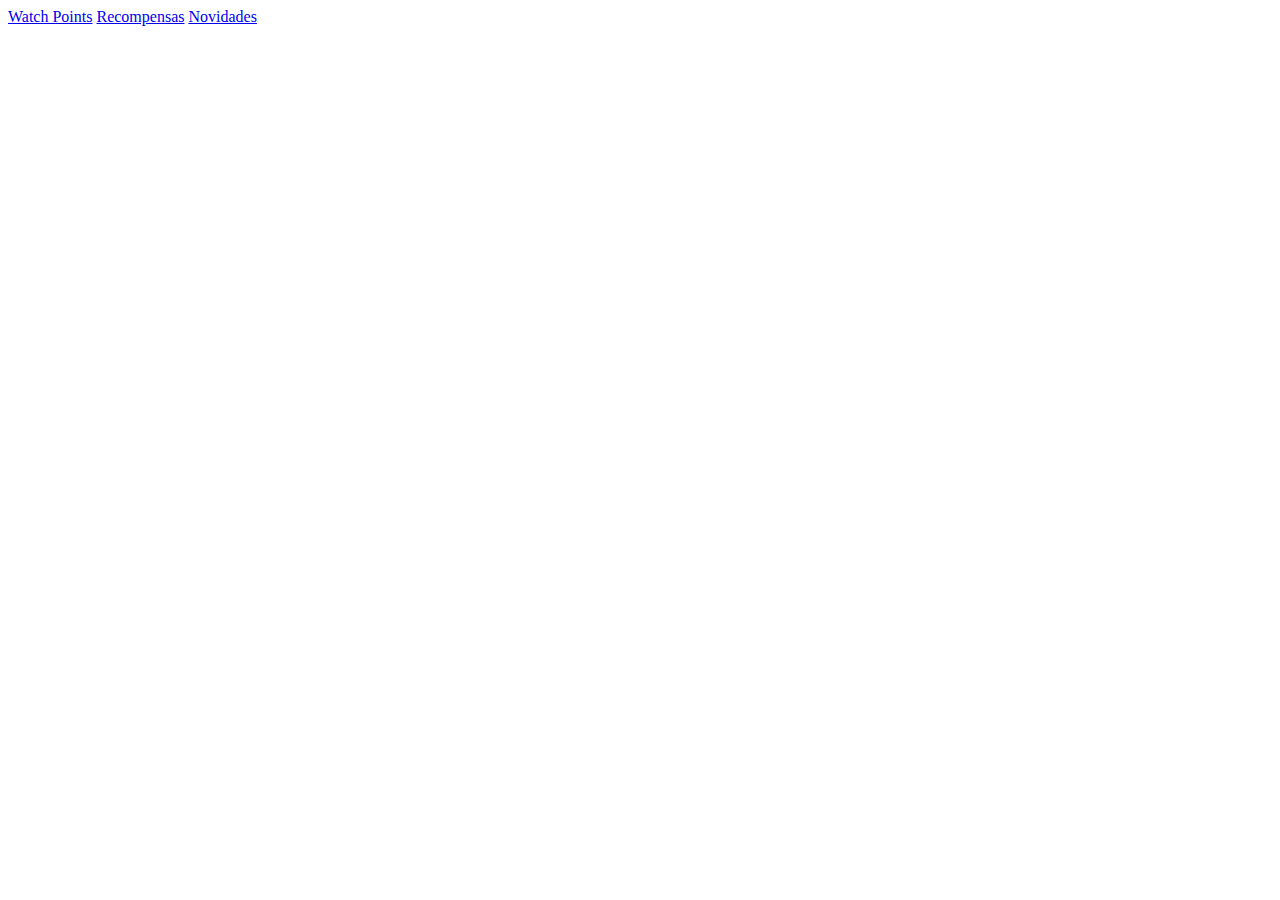
==== detalhes.html @ 6c24707c "Add files via upload" ====
<!DOCTYPE html>
<html lang="en">
<head>
    <meta charset="UTF-8">
    <meta name="viewport" content="width=device-width, initial-scale=1.0">
    <title>Detalhes</title>
    <link rel="stylesheet" href="detalhes.css">
</head>
<body>
    <nav>
        <a href="index.html">Watch Points</a>
        <a href="recompensas.html">Recompensas</a> 
        <a href="noticias.html">Novidades</a>
    </nav>
</body>
</html>
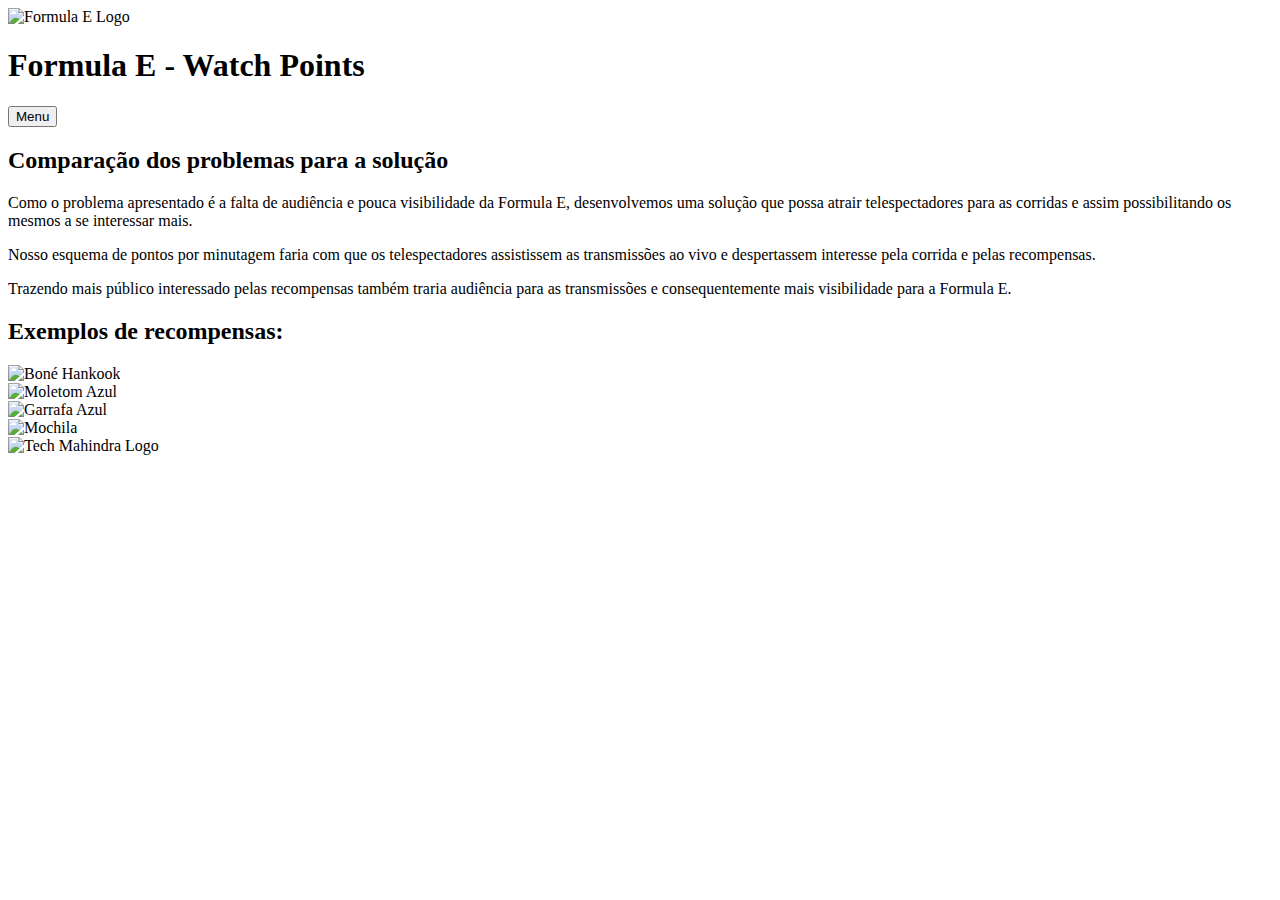
==== commit b10ac55e: "Update detalhes.html" ====
--- a/detalhes.html
+++ b/detalhes.html
@@ -1,16 +1,59 @@
 <!DOCTYPE html>
-<html lang="en">
+<html lang="pt-BR">
+
 <head>
     <meta charset="UTF-8">
     <meta name="viewport" content="width=device-width, initial-scale=1.0">
     <title>Detalhes</title>
-    <link rel="stylesheet" href="detalhes.css">
+    <link rel="stylesheet" href="style2.css">
 </head>
+
 <body>
-    <nav>
-        <a href="index.html">Watch Points</a>
-        <a href="recompensas.html">Recompensas</a> 
-        <a href="noticias.html">Novidades</a>
-    </nav>
+    <header>
+        <div class="header-content">
+            <div class="logo">
+                <img src="formula e logo.png" alt="Formula E Logo">
+            </div>
+            <h1>Formula E - Watch Points</h1>
+            <button>Menu</button>
+        </div>
+    </header>
+    <main>
+        <section class="solution-comparison">
+            <h2>Comparação dos problemas para a solução</h2>
+            <p>Como o problema apresentado é a falta de audiência e pouca visibilidade da Formula E, desenvolvemos uma
+                solução que possa atrair telespectadores para as corridas e assim possibilitando os mesmos a se
+                interessar mais.</p>
+            <p>Nosso esquema de pontos por minutagem faria com que os telespectadores assistissem as transmissões ao
+                vivo e despertassem interesse pela corrida e pelas recompensas.</p>
+            <p>Trazendo mais público interessado pelas recompensas também traria audiência para as transmissões e
+                consequentemente mais visibilidade para a Formula E.</p>
+        </section>
+        <section class="rewards-examples">
+            <h2>Exemplos de recompensas:</h2>
+            <div class="product-grid">
+                <div class="product">
+                    <img src="https://store.fiaformulae.com/dw/image/v2/BDWJ_PRD/on/demandware.static/-/Sites-master-catalog/default/dw6bb33180/images/large/701230435001_pp_01_hankookformulae.jpg?sw=1600&sh=1600&sm=fit" alt="Boné Hankook">
+                </div>
+                <div class="product">
+                    <img src="https://store.fiaformulae.com/dw/image/v2/BDWJ_PRD/on/demandware.static/-/Sites-master-catalog/default/dw070e0f55/images/large/701223399002_pp_01_formula-e.jpg?sw=1316&q=80" alt="Moletom Azul">
+                </div>
+                <div class="product">
+                    <img src="https://store.fiaformulae.com/dw/image/v2/BDWJ_PRD/on/demandware.static/-/Sites-master-catalog/default/dw541bbdb5/images/large/701223602001_pp_01_formula-e.jpg?sw=1600&sh=1600&sm=fit" alt="Garrafa Azul">
+                </div>
+                <div class="product">
+                    <img src="https://store.fiaformulae.com/dw/image/v2/BDWJ_PRD/on/demandware.static/-/Sites-master-catalog/default/dw28749ae5/images/large/701223600001_mp_01_formula-e.jpg?sw=1600&sh=1600&sm=fit" alt="Mochila">
+                </div>
+            </div>
+        </section>
+    </main>
+    <footer>
+        <div class="footer-content">
+            <div class="sponsors">
+                <img src="logo tech mahindra.png" alt="Tech Mahindra Logo">
+            </div>
+        </div>
+    </footer>
 </body>
+
 </html>
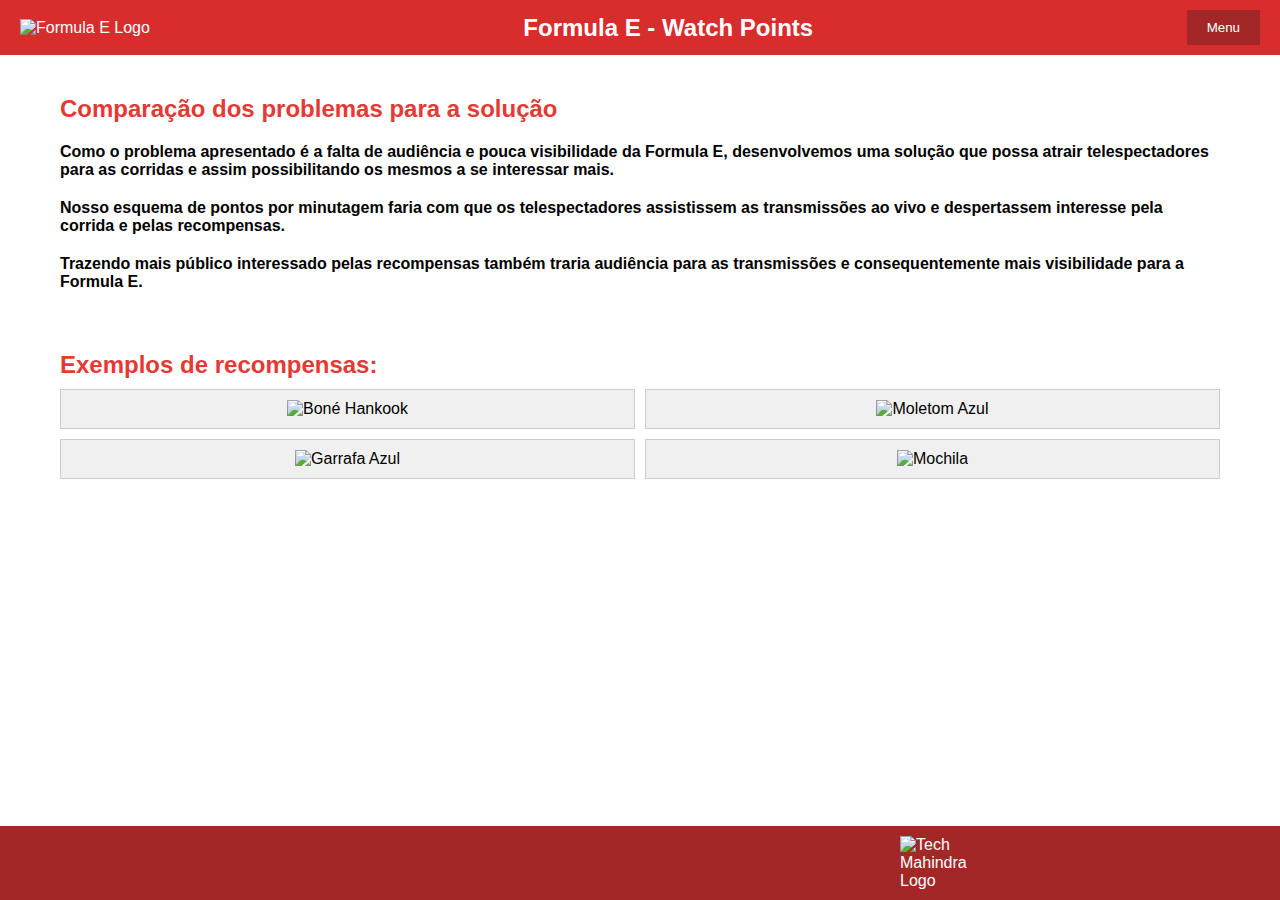
==== commit 9e99c63a: "Update detalhes.html" ====
--- a/detalhes.html
+++ b/detalhes.html
@@ -5,7 +5,7 @@
     <meta charset="UTF-8">
     <meta name="viewport" content="width=device-width, initial-scale=1.0">
     <title>Detalhes</title>
-    <link rel="stylesheet" href="style2.css">
+    <link rel="stylesheet" href="detalhes.css">
 </head>
 
 <body>
--- a/detalhes.css
+++ b/detalhes.css
@@ -0,0 +1,107 @@
+* {
+    margin: 0;
+    padding: 0;
+    box-sizing: border-box;
+}
+
+body {
+    font-family: Arial, sans-serif;
+    display: flex;
+    flex-direction: column;
+    min-height: 100vh;
+}
+
+header {
+    width: 100%;
+    background-color: #D82D2D;
+    color: #fff;
+    position: relative;
+}
+
+header .header-content {
+    margin: 0 auto;
+    padding: 10px 20px;
+    display: flex;
+    justify-content: space-between;
+    align-items: center;
+}
+
+header .logo img {
+    height: 80px;
+}
+
+header h1 {
+    font-size: 1.5em;
+}
+
+header button {
+    background-color: #A32727;
+    color: #fff;
+    border: none;
+    padding: 10px 20px;
+    cursor: pointer;
+}
+
+main {
+    flex: 1;
+    padding: 20px 0;
+    max-width: 1200px;
+    margin: 0 auto;
+}
+
+.solution-comparison {
+    padding: 20px;
+    background-color: #fff;
+    color: #000;
+    font-weight: bold;
+}
+
+p{
+    margin-bottom: 20px;
+}
+
+.solution-comparison h2 {
+    color: #E53935;
+    margin-bottom: 20px;
+}
+
+.rewards-examples {
+    padding: 20px;
+    background-color: #fff;
+    color: #000;
+}
+
+.rewards-examples h2 {
+    color: #E53935;
+    margin-bottom: 10px;
+}
+
+.product-grid {
+    display: grid;
+    grid-template-columns: repeat(2, 1fr);
+    gap: 10px;
+}
+
+.product {
+    background-color: #f0f0f0;
+    padding: 10px;
+    text-align: center;
+    border: 1px solid #ccc;
+    display: flex;
+    flex-direction: column;
+    align-items: center;
+}
+
+.product img {
+    max-width: 50%;
+}
+
+footer {
+    width: 100%;
+    background-color: #A32727;
+    color: #fff;
+    padding: 10px 900px;
+}
+footer .sponsors img {
+    height: 80px;
+}
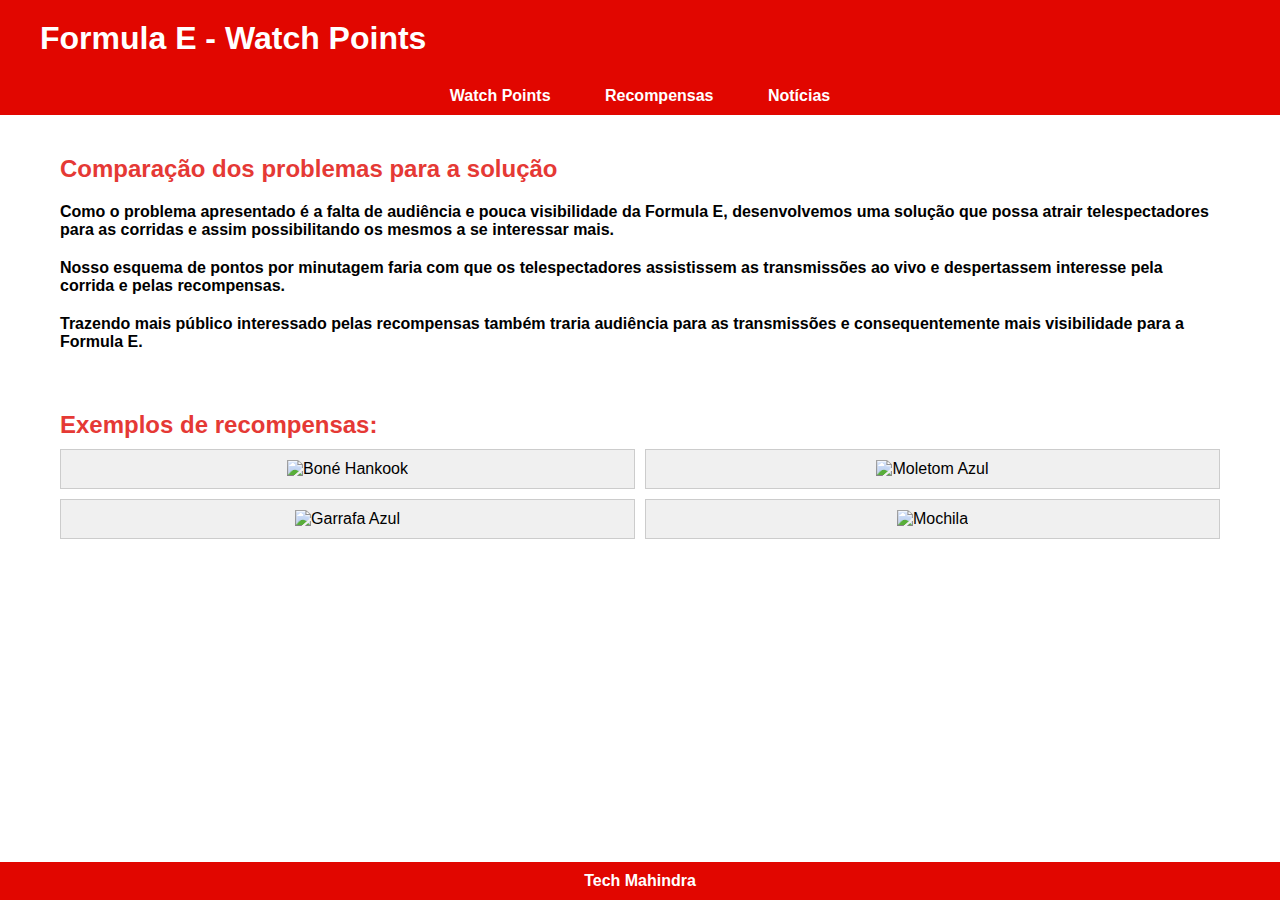
==== commit 0ef4165c: "Update detalhes.html" ====
--- a/detalhes.html
+++ b/detalhes.html
@@ -10,14 +10,15 @@
 
 <body>
     <header>
-        <div class="header-content">
-            <div class="logo">
-                <img src="formula e logo.png" alt="Formula E Logo">
-            </div>
-            <h1>Formula E - Watch Points</h1>
-            <button>Menu</button>
-        </div>
+        <header>
+            <h1 class="title">Formula E - Watch Points</h1>
+        </header>
     </header>
+    <nav class="seçao">
+        <a href="index.html">Watch Points</a>
+        <a href="recompensas.html">Recompensas</a>
+        <a href="noticias.html">Notícias</a>
+    </nav>
     <main>
         <section class="solution-comparison">
             <h2>Comparação dos problemas para a solução</h2>
@@ -48,11 +49,7 @@
         </section>
     </main>
     <footer>
-        <div class="footer-content">
-            <div class="sponsors">
-                <img src="logo tech mahindra.png" alt="Tech Mahindra Logo">
-            </div>
-        </div>
+        Tech Mahindra
     </footer>
 </body>
 
--- a/detalhes.css
+++ b/detalhes.css
@@ -3,45 +3,21 @@
     padding: 0;
     box-sizing: border-box;
 }
-
+header {
+    display: flex;
+    justify-content: space-between;
+    align-items: center;
+    background-color: #e10600;
+    color: white;
+    padding: 10px 20px;
+}
 body {
     font-family: Arial, sans-serif;
     display: flex;
     flex-direction: column;
     min-height: 100vh;
+    font-family: 'Roboto', sans-serif;
 }
-
-header {
-    width: 100%;
-    background-color: #D82D2D;
-    color: #fff;
-    position: relative;
-}
-
-header .header-content {
-    margin: 0 auto;
-    padding: 10px 20px;
-    display: flex;
-    justify-content: space-between;
-    align-items: center;
-}
-
-header .logo img {
-    height: 80px;
-}
-
-header h1 {
-    font-size: 1.5em;
-}
-
-header button {
-    background-color: #A32727;
-    color: #fff;
-    border: none;
-    padding: 10px 20px;
-    cursor: pointer;
-}
-
 main {
     flex: 1;
     padding: 20px 0;
@@ -97,11 +73,27 @@
 }
 
 footer {
+    background-color: #e10600;
+    color: white;
+    text-align: center;
+    padding: 10px;
+    position: fixed;
     width: 100%;
-    background-color: #A32727;
-    color: #fff;
-    padding: 10px 900px;
+    bottom: 0;
+    left: 0;
+    font-weight: bold;
 }
-footer .sponsors img {
-    height: 80px;
+
+.seçao {
+    background-color: #e10600;
+    padding: 10px;
+    text-align: center;
 }
+
+.seçao a {
+    color: white;
+    margin: 0 15px;
+    text-decoration: none;
+    font-weight: bold;
+    padding: 10px;
+}
